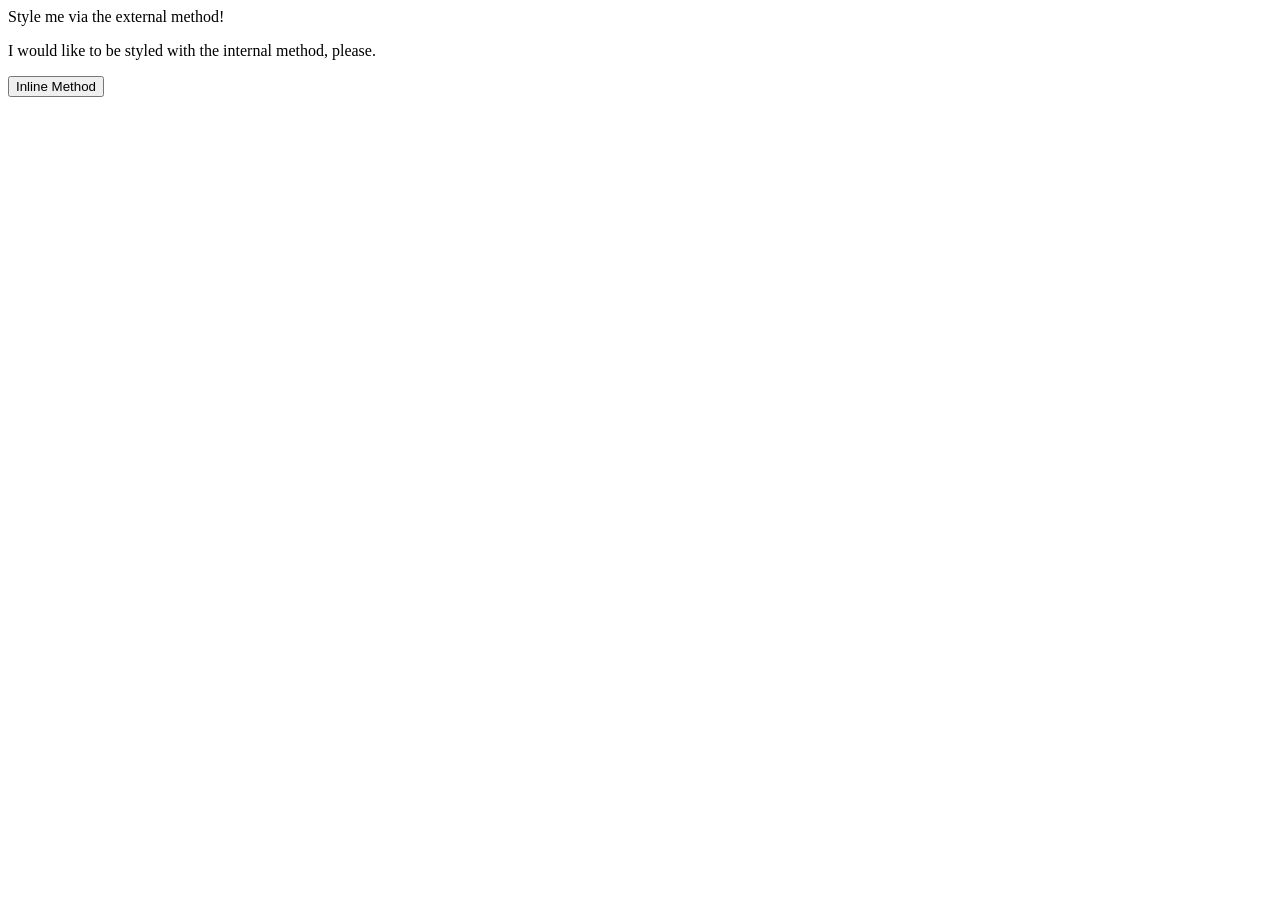
==== foundations/intro-to-css/01-css-methods/index.html @ 618c5cce "Link css file to index.html" ====
<!DOCTYPE html>
<html lang="en">
  <head>
    <link rel="stylesheet" href="styles.css">
    <meta charset="UTF-8">
    <meta http-equiv="X-UA-Compatible" content="IE=edge">
    <meta name="viewport" content="width=device-width, initial-scale=1.0">
    <title>Methods for Adding CSS</title>
  </head>
  <body>
    <div>Style me via the external method!</div>
    <p>I would like to be styled with the internal method, please.</p>
    <button>Inline Method</button>
  </body>
</html>
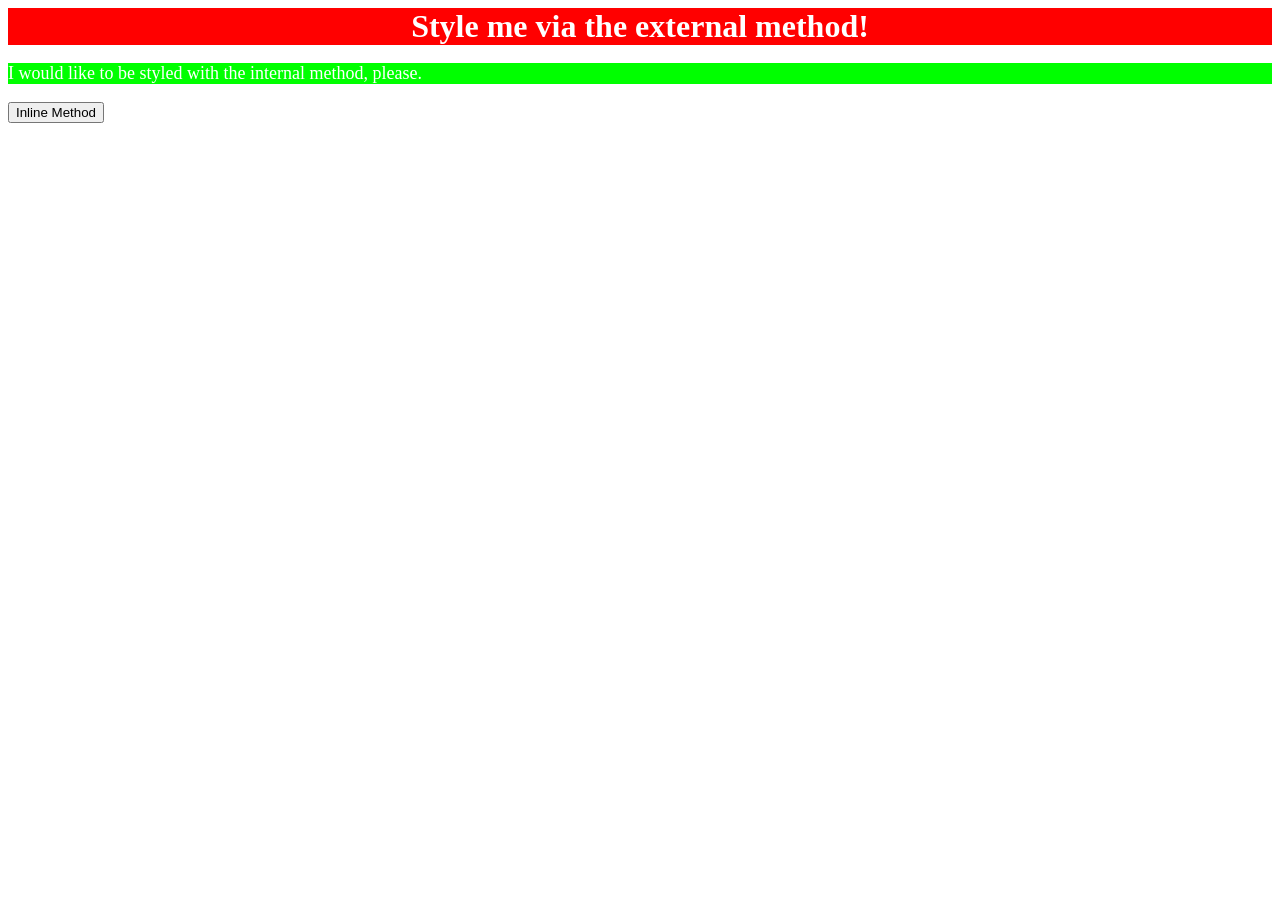
==== commit 466845b5: "Style p element p element has been styles via internal method as requested: green background, white " ====
--- a/foundations/intro-to-css/01-css-methods/index.html
+++ b/foundations/intro-to-css/01-css-methods/index.html
@@ -2,6 +2,13 @@
 <html lang="en">
   <head>
     <link rel="stylesheet" href="styles.css">
+    <style>
+      p {
+        background-color: rgb(0, 255, 0);
+        color: hsla(0,0%,100%,1.0);
+        font-size: 18px;
+      }
+    </style>
     <meta charset="UTF-8">
     <meta http-equiv="X-UA-Compatible" content="IE=edge">
     <meta name="viewport" content="width=device-width, initial-scale=1.0">
--- a/foundations/intro-to-css/01-css-methods/styles.css
+++ b/foundations/intro-to-css/01-css-methods/styles.css
@@ -0,0 +1,7 @@
+div {
+    background-color: red;
+    color: #ffff;
+    font-size: 32px;
+    text-align: center;
+    font-weight: bold;
+}
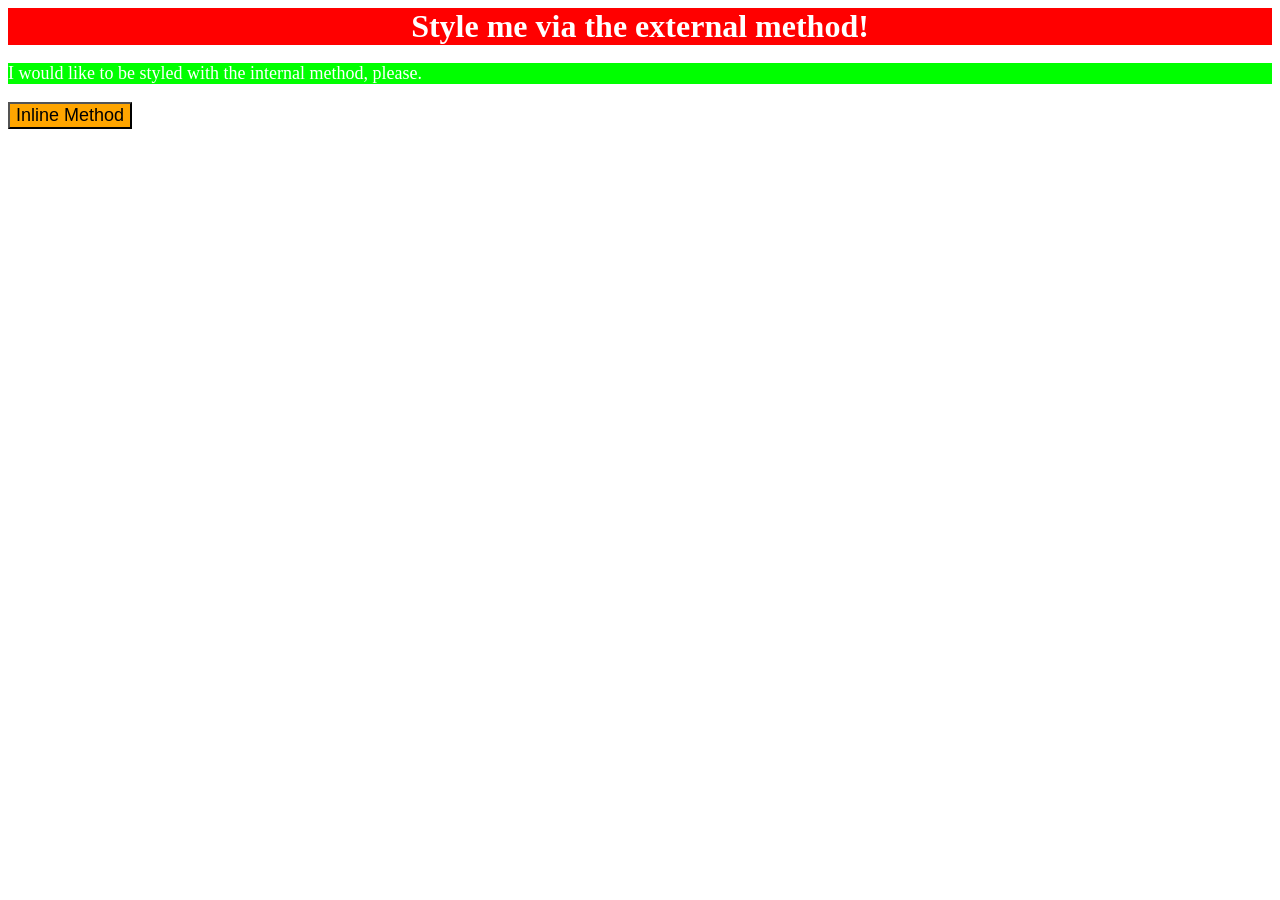
==== commit c2dac72d: "Style button element button element has been styled via inline method as requested: orange backgroun" ====
--- a/foundations/intro-to-css/01-css-methods/index.html
+++ b/foundations/intro-to-css/01-css-methods/index.html
@@ -17,6 +17,6 @@
   <body>
     <div>Style me via the external method!</div>
     <p>I would like to be styled with the internal method, please.</p>
-    <button>Inline Method</button>
+    <button style="background-color: orange;font-size: 18px;">Inline Method</button>
   </body>
 </html>
